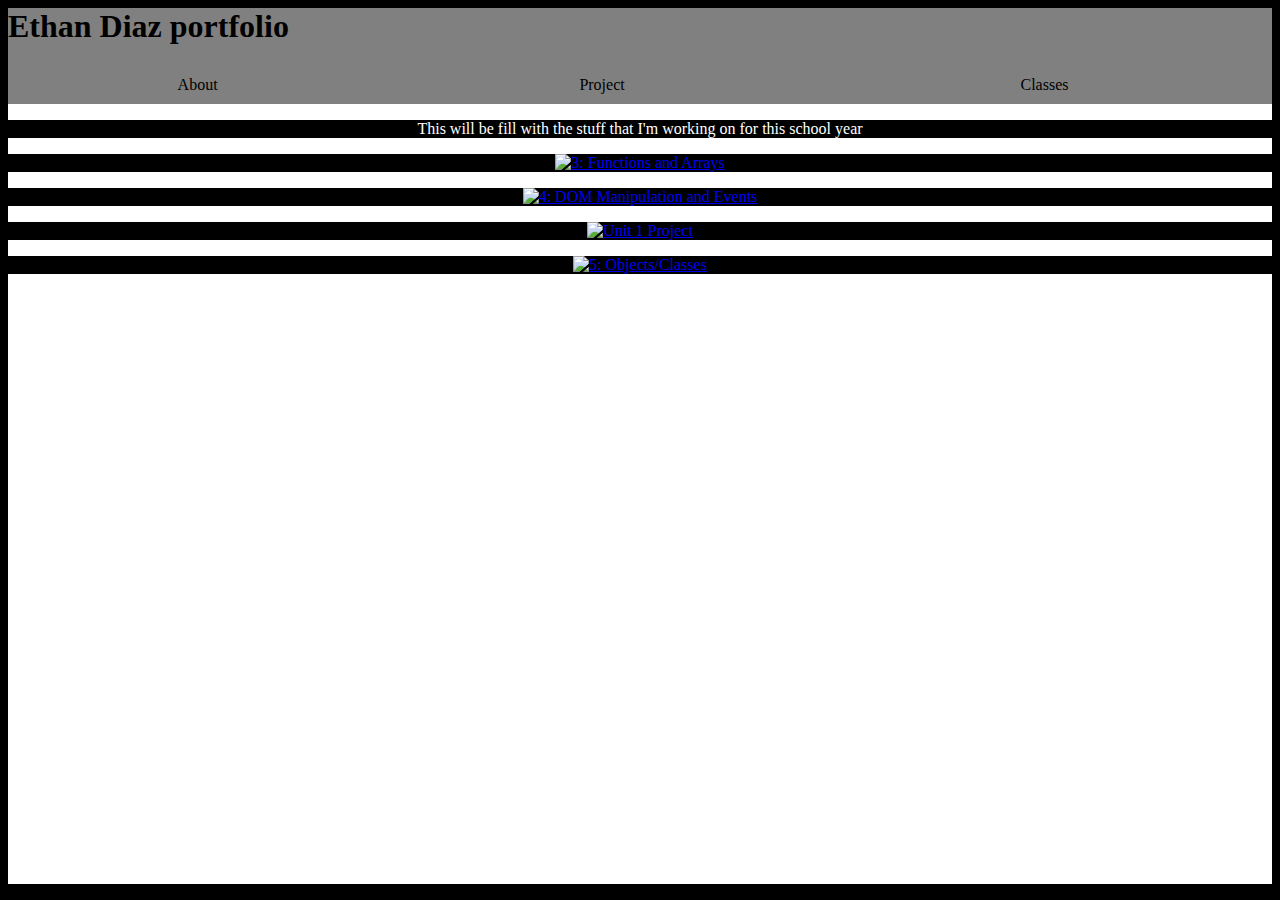
==== index.html @ 0832dcf0 "update" ====
<html>
<head>
<meta charset="utf-8" />
<link href="Homepage_style.css" rel="stylesheet" />
</head>

<body>
	<header>
		<h1> Ethan Diaz portfolio </h1>
		<nav>
			<ul>
				<li>About</li>
				<li>Project</li>
				<li>Classes</li>
			</ul>
		</nav>
	</header>
	
	<p>This will be fill with the stuff that I'm working on for this school year</p>
	<p><a href="arrays.html"><img src="" alt="3: Functions and Arrays" /></a></p>
	<p><a href="dom.html"><img src="" alt="4: DOM Manipulation and Events" /></a></p>
	<p><a href="unit_1_project.html"><img src="" alt="Unit 1 Project" /></a></p>
	<p><a href="Unit 2/objects.html"><img src="" alt="5: Objects/Classes" /></a></p>
</body>
---- Homepage_style.css ----
/* Structural Styles */

html {
	background-color: Black;
}

Body {
	background-color: White;
}

Header {
	background-color: Gray;
}

P {
	color: White;
	background-color: black;
	text-align: center;
}

nav {
	padding-top: 10px;
	padding-bottom: 10px;
}

nav {
	display: table;
	width: 100%;
}

nav > ul {
	display: table-row;
}

nav > ul > li {
	display: table-cell;
	text-align: center;
}

nav > ul > li > a {
	display: block;
}
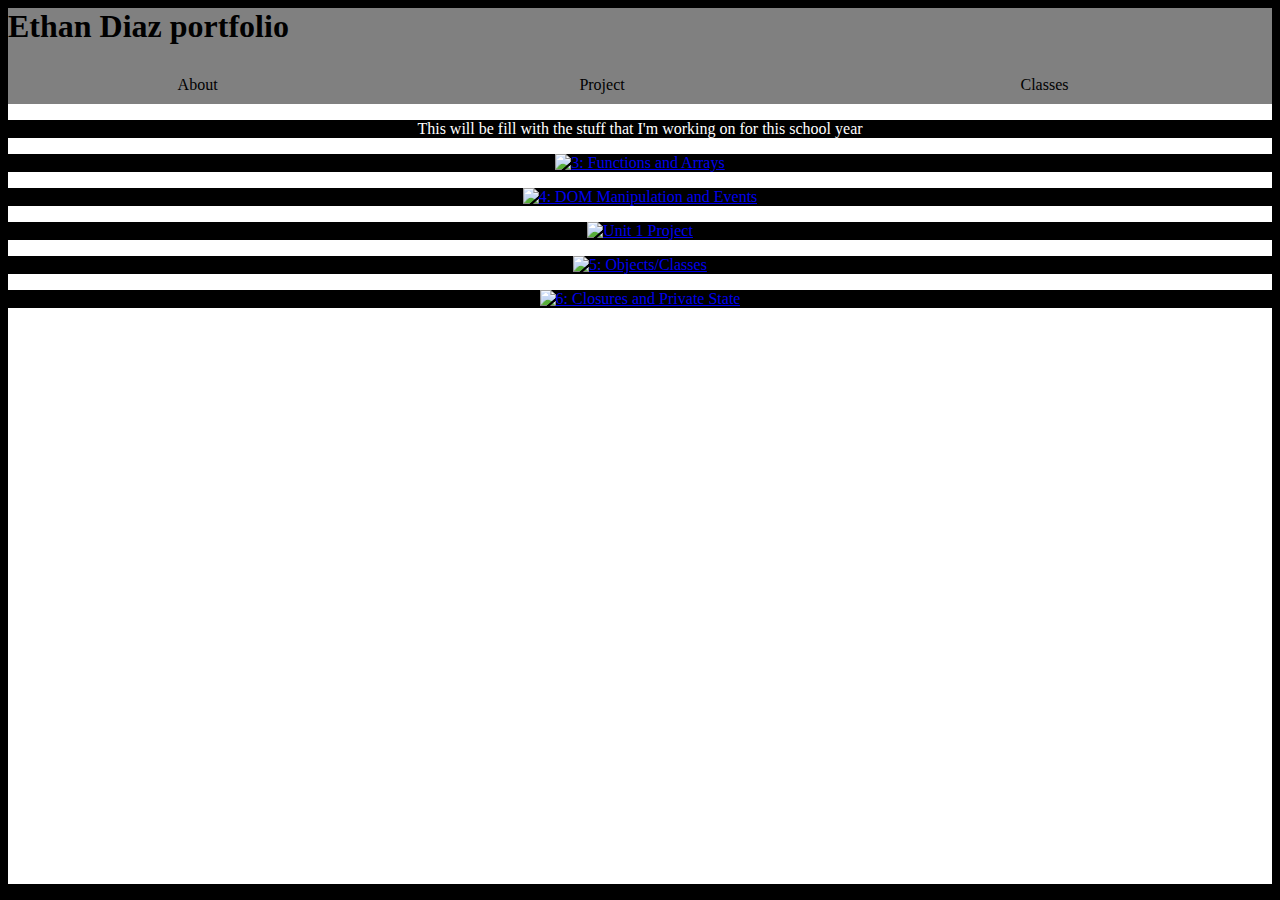
==== commit 561d2d14: "6: Closures and Private State" ====
--- a/index.html
+++ b/index.html
@@ -21,4 +21,5 @@
 	<p><a href="dom.html"><img src="" alt="4: DOM Manipulation and Events" /></a></p>
 	<p><a href="unit_1_project.html"><img src="" alt="Unit 1 Project" /></a></p>
 	<p><a href="Unit 2/objects.html"><img src="" alt="5: Objects/Classes" /></a></p>
+	<p><a href="Unit 2/colsures.html"><img src="" alt="6: Closures and Private State" /></a></p>
 </body>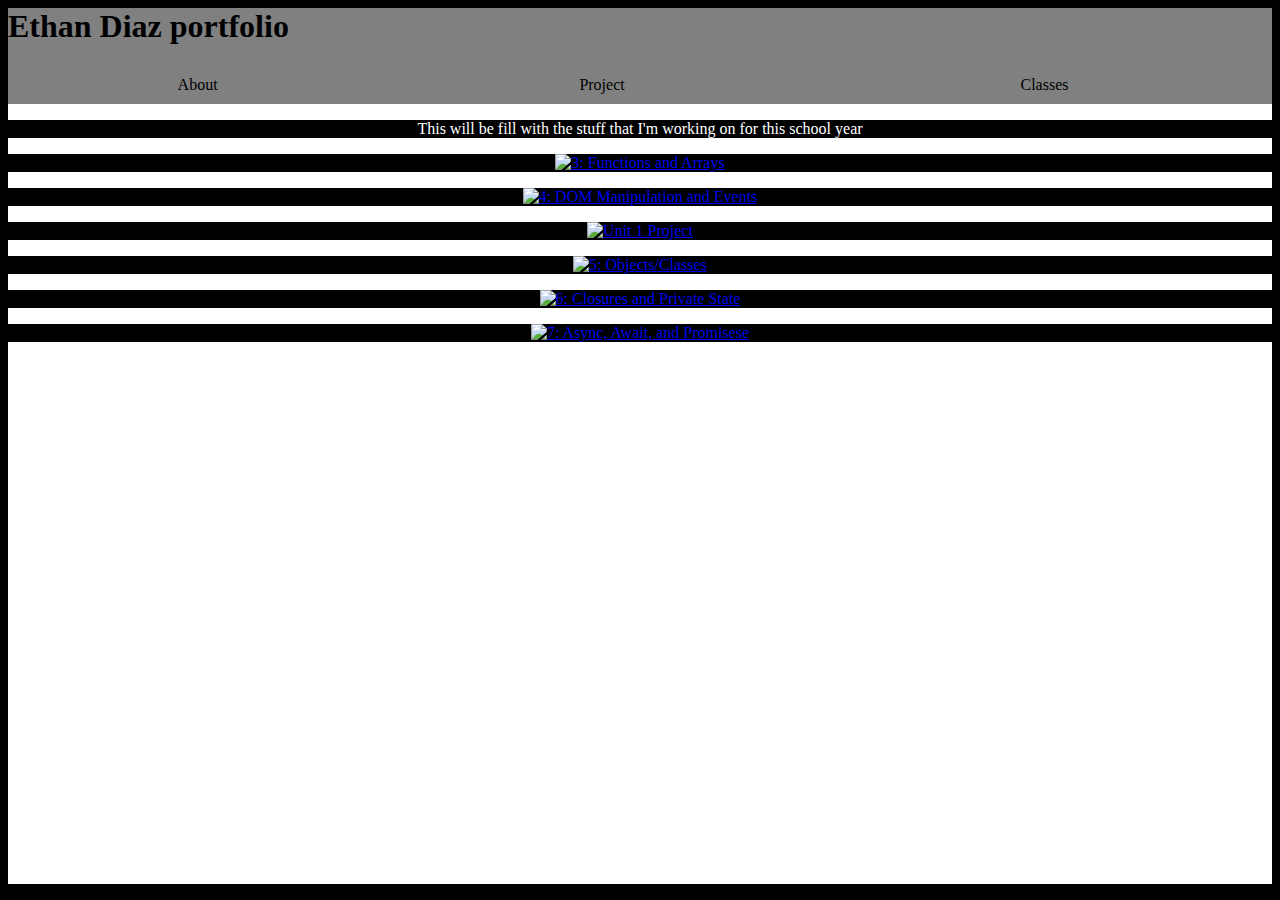
==== commit 32068e93: "update" ====
--- a/index.html
+++ b/index.html
@@ -22,4 +22,5 @@
 	<p><a href="unit_1_project.html"><img src="" alt="Unit 1 Project" /></a></p>
 	<p><a href="Unit 2/objects.html"><img src="" alt="5: Objects/Classes" /></a></p>
 	<p><a href="Unit 2/colsures.html"><img src="" alt="6: Closures and Private State" /></a></p>
+	<p><a href="Unit 2/async.html"><img src="" alt="7: Async, Await, and Promisese" /></a></p>
 </body>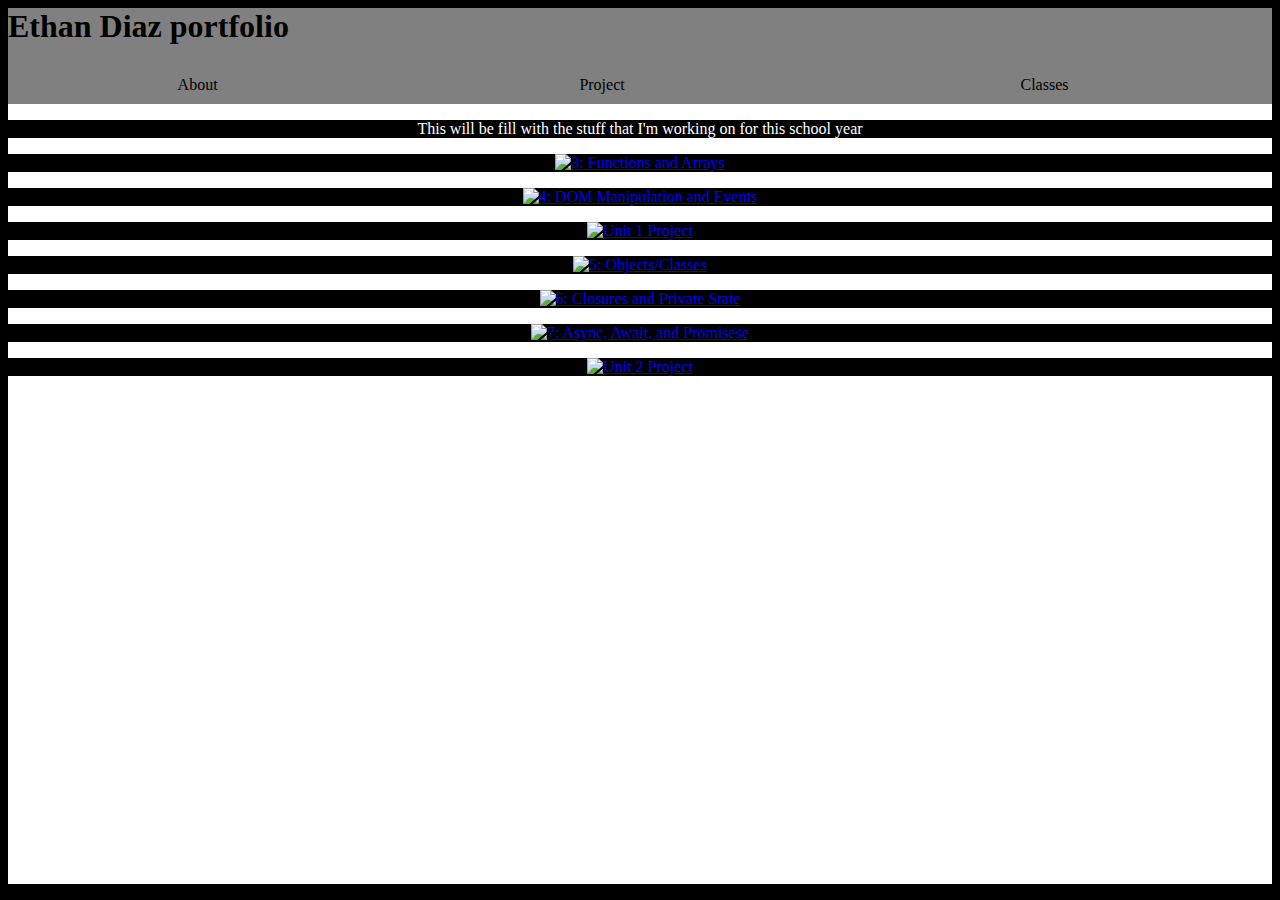
==== commit 07ad0369: "update" ====
--- a/index.html
+++ b/index.html
@@ -23,4 +23,5 @@
 	<p><a href="Unit 2/objects.html"><img src="" alt="5: Objects/Classes" /></a></p>
 	<p><a href="Unit 2/colsures.html"><img src="" alt="6: Closures and Private State" /></a></p>
 	<p><a href="Unit 2/async.html"><img src="" alt="7: Async, Await, and Promisese" /></a></p>
+	<p><a href="Unit 2/unit_2_project.html"><img src="" alt="Unit 2 Project" /></a></p>
 </body>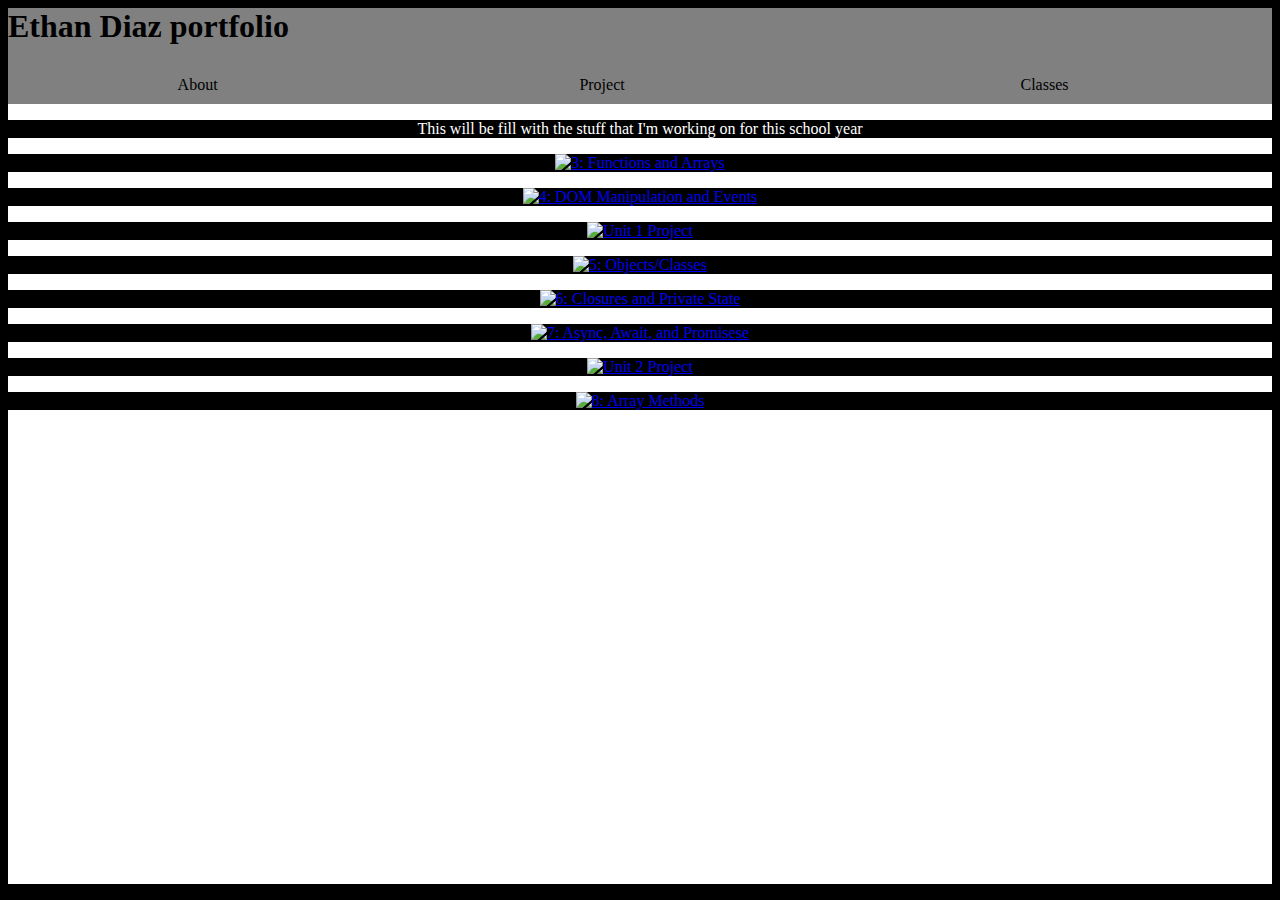
==== commit 2b9b5e03: "8: Array Methods" ====
--- a/index.html
+++ b/index.html
@@ -24,4 +24,5 @@
 	<p><a href="Unit 2/colsures.html"><img src="" alt="6: Closures and Private State" /></a></p>
 	<p><a href="Unit 2/async.html"><img src="" alt="7: Async, Await, and Promisese" /></a></p>
 	<p><a href="Unit 2/unit_2_project.html"><img src="" alt="Unit 2 Project" /></a></p>
+	<p><a href="Unit 3/ArrayMethods.html"><img src="" alt="8: Array Methods"/></a></p>
 </body>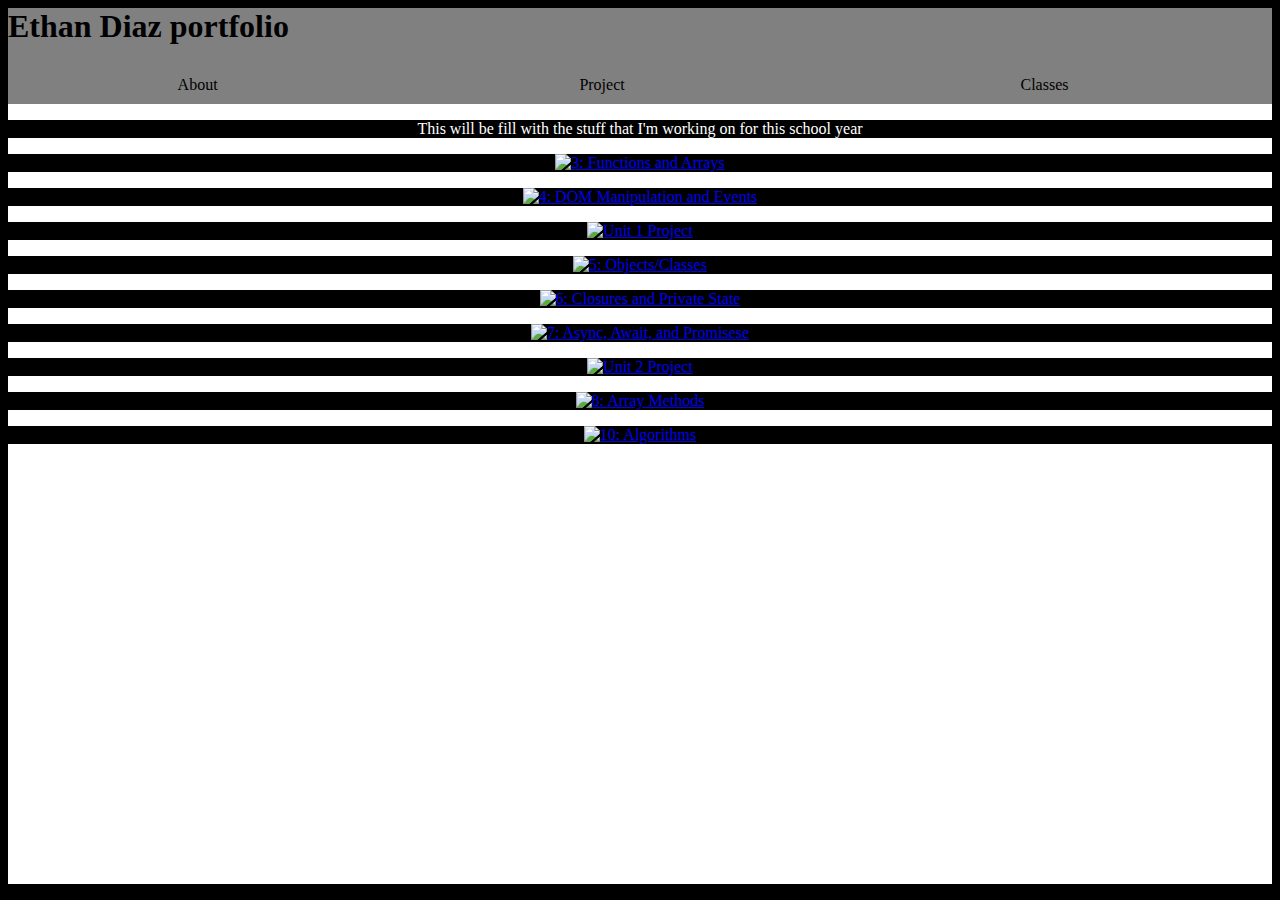
==== commit f1eb7bf0: "10: Algorithms" ====
--- a/index.html
+++ b/index.html
@@ -25,4 +25,6 @@
 	<p><a href="Unit 2/async.html"><img src="" alt="7: Async, Await, and Promisese" /></a></p>
 	<p><a href="Unit 2/unit_2_project.html"><img src="" alt="Unit 2 Project" /></a></p>
 	<p><a href="Unit 3/ArrayMethods.html"><img src="" alt="8: Array Methods"/></a></p>
+	<p><a href="Unit 3/algorithms.html"><img src="" alt="10: Algorithms"/></a></p>
+
 </body>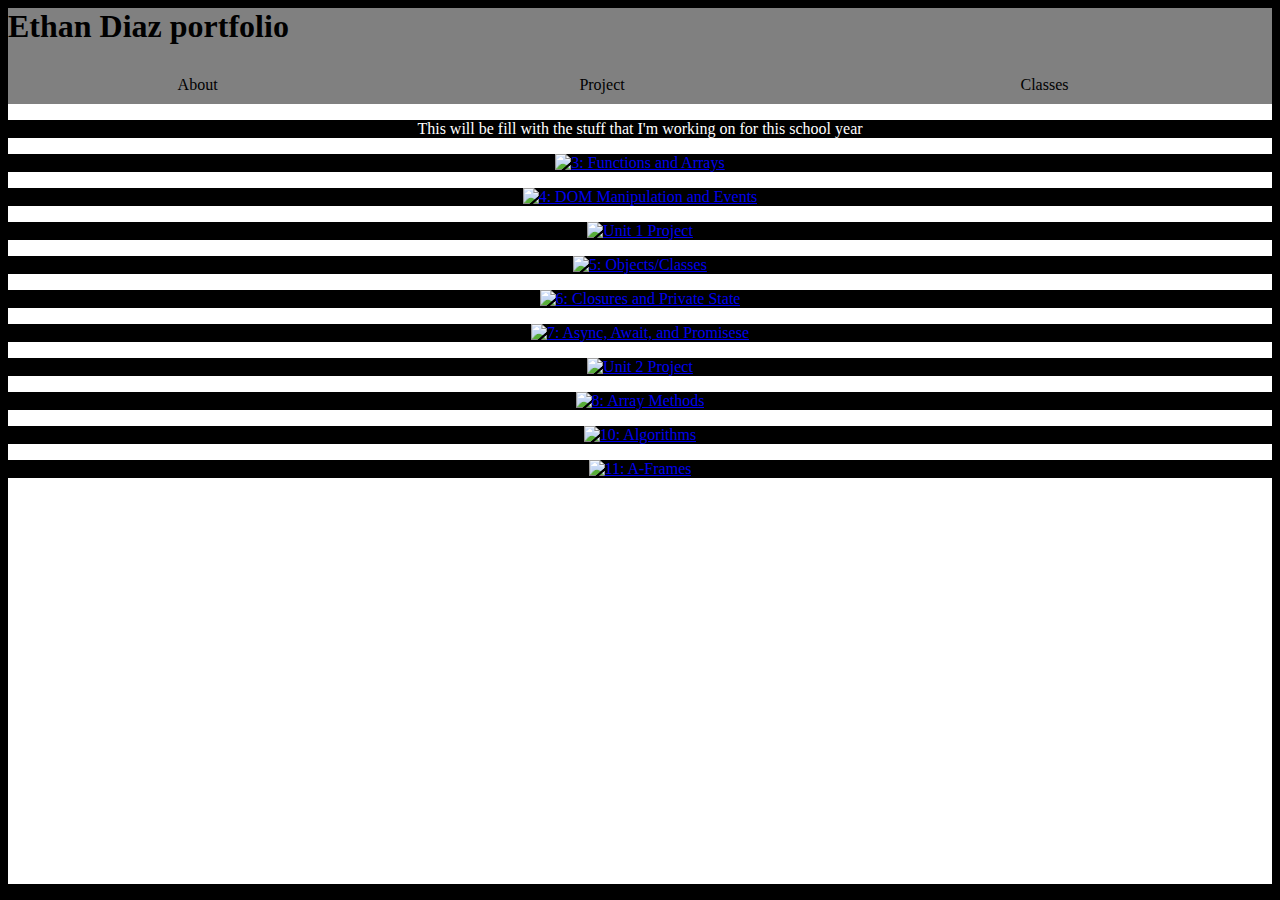
==== commit bfbf5e3a: "11. A-Frames" ====
--- a/index.html
+++ b/index.html
@@ -26,5 +26,6 @@
 	<p><a href="Unit 2/unit_2_project.html"><img src="" alt="Unit 2 Project" /></a></p>
 	<p><a href="Unit 3/ArrayMethods.html"><img src="" alt="8: Array Methods"/></a></p>
 	<p><a href="Unit 3/algorithms.html"><img src="" alt="10: Algorithms"/></a></p>
+	<p><a href="Unit 3/vr.html"><img src="" alt="11: A-Frames"/></a></p>
 
 </body>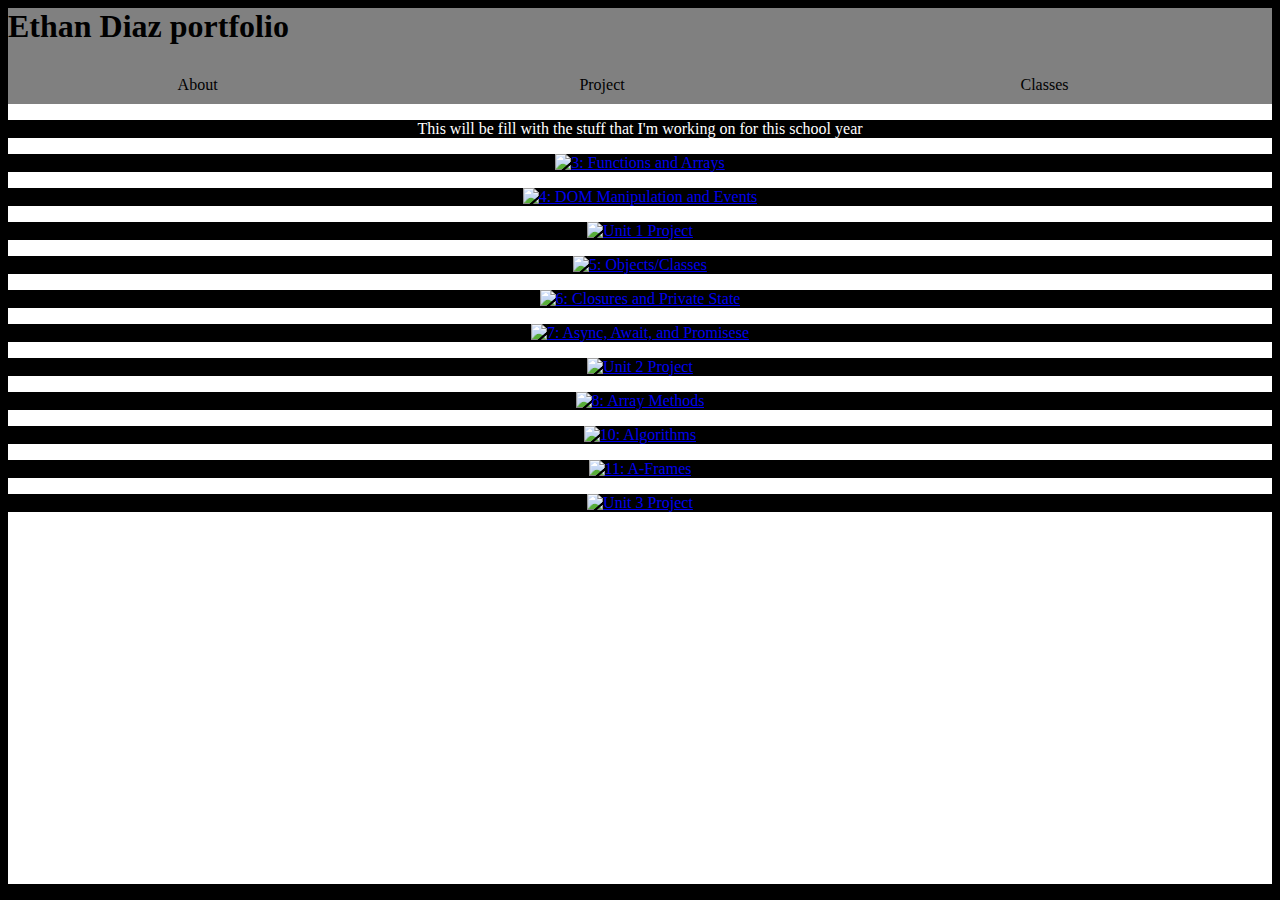
==== commit f8e94c63: "Final_Project" ====
--- a/index.html
+++ b/index.html
@@ -27,5 +27,7 @@
 	<p><a href="Unit 3/ArrayMethods.html"><img src="" alt="8: Array Methods"/></a></p>
 	<p><a href="Unit 3/algorithms.html"><img src="" alt="10: Algorithms"/></a></p>
 	<p><a href="Unit 3/vr.html"><img src="" alt="11: A-Frames"/></a></p>
+	<p><a href="Final_Project/Final_project.html"><img src="" alt="Unit 3 Project"/></a></p>
+
 
 </body>